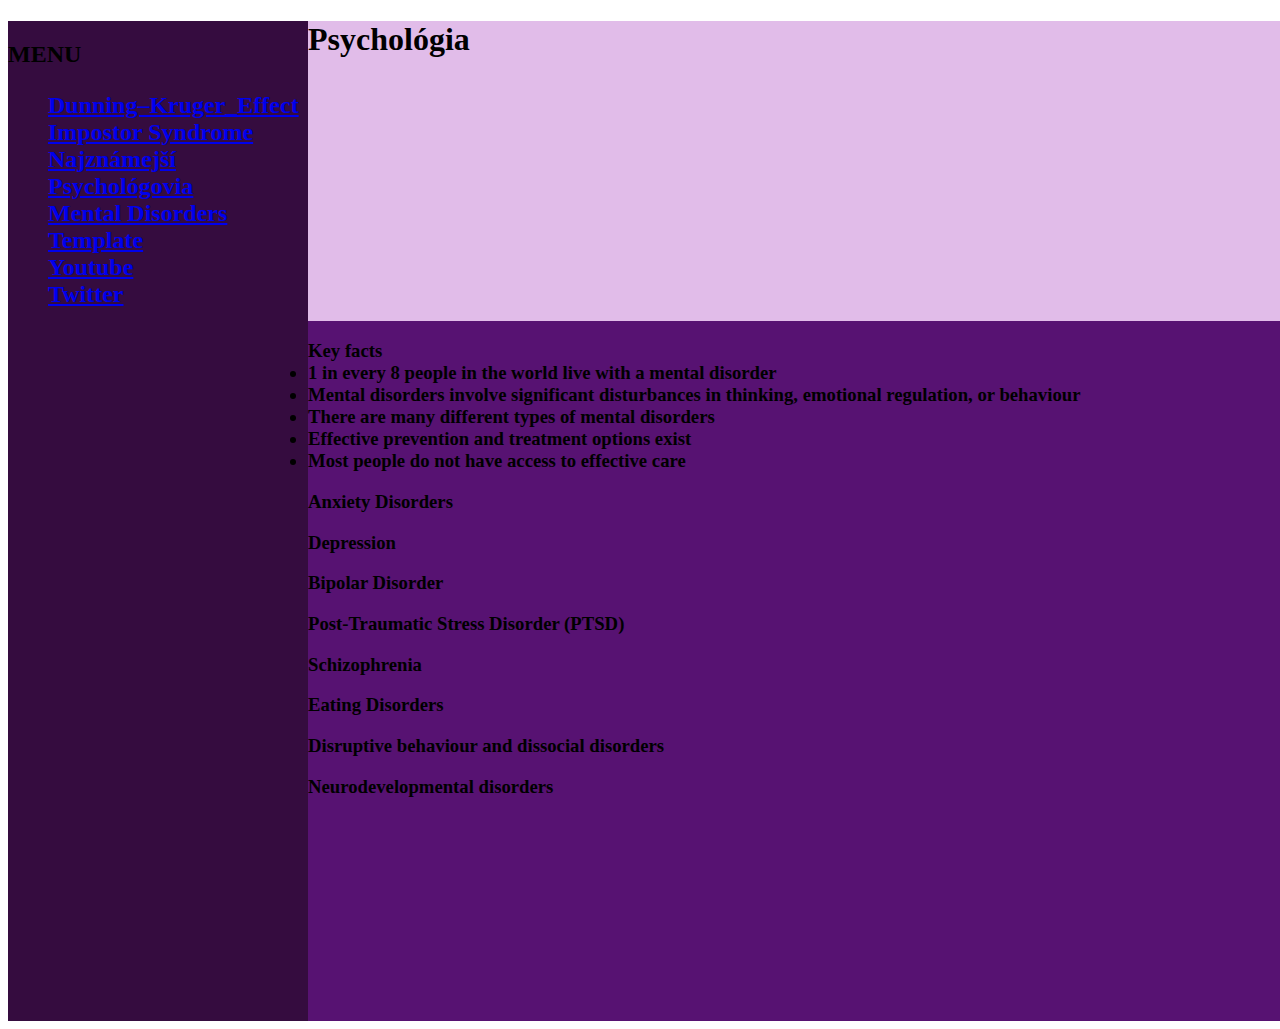
==== index.html @ 8bb54087 "Add files via upload" ====
<!DOCTYPE html>
<html lang="sk">
<head>
    <meta charset="UTF-8">
    <title>Sablona pre blog</title>
    <link rel="stylesheet" type="text/css" href="style.css" />
</head>
<body>
    <div id="container">
    <div id="menu"><h2>MENU        <ul id="navbar">
        <li><a href= "Stranka 4.html">Dunning–Kruger_Effect</a></li>
        <li><a href= "POST-01.html">Impostor Syndrome</a></li>
        <li><a href= "Podstranka-3.html">Najznámejší Psychológovia</a></li>
        <li><a href= "index.html">Mental Disorders</a></li>
        <li><a href= "template.html">Template</a></li>
        <li><a href= "https://www.youtube.com/">Youtube</a></li>
        <li><a href= "https://www.twitter.com/">Twitter</a></li>
        </ul></h2>
    </ul></div>
    <div id="backheel"><h2>BACKHEEL</h2></div>
    <div id="header"><h1 style="font: size 15em;">Psychológia</h1></div>
    <h3>
        Key facts
<li>1 in every 8 people in the world live with a mental disorder</li>
<li>Mental disorders involve significant disturbances in thinking, emotional regulation, or behaviour</li>
<li>There are many different types of mental disorders</li>
<li>Effective prevention and treatment options exist</li>
<li>Most people do not have access to effective care</li>
<ul>Anxiety Disorders</ul>
<ul>Depression</ul>
<ul>Bipolar Disorder</ul>
<ul>Post-Traumatic Stress Disorder (PTSD)</ul>
<ul>Schizophrenia</ul>
<ul>Eating Disorders</ul>
<ul>Disruptive behaviour and dissocial disorders</ul>
<ul>Neurodevelopmental disorders</ul>
    </h3>
    </div>
</div>
</body>
---- style.css ----
#container {
    background: rgb(87, 18, 114);
    margin: 30 px auto;
    width: 2000px;
    height: 1000px;
}
#menu {
    background: rgb(53, 12, 63);
    float: left;
    width: 300px;
    height: 1000px;
}
#backheel {
    background: rgb(91, 11, 110);
    float: right;
    width:300px;
    height: 1000px
}
#header {
    background: rgb(225, 188, 233);
    width: 2000px;
    height: 300px;
}
#informations {
    background: rgb(142, 117, 148);
    width: 1700px;
    height: 200px;
}
#h1{
    color:black;
}
#moznosti{
    background-color: black;
    height: 50px;
    width: 400px;
    float: right;
}
#moznosti2{
    background-color: rgb(58, 17, 17);
    height: 50px;
    width: 400px;
    float: right;
}
#moznosti3{
    background-color: rgb(77, 13, 13);
    height: 50px;
    width: 400px;
    float: right;
}
#moznosti4{
    background-color: rgb(156, 4, 4);
    height: 50px;
    width: 400px;
    float: right;
}
#h2{
    color: white;
}
#navbar {
    margin: 10;
    padding: 30;
    list-style-type:none;
}
#navbar a:hover {
    border-radius: 20px 5px;
    background: blue;
}
#h4 {
    color:white;

}
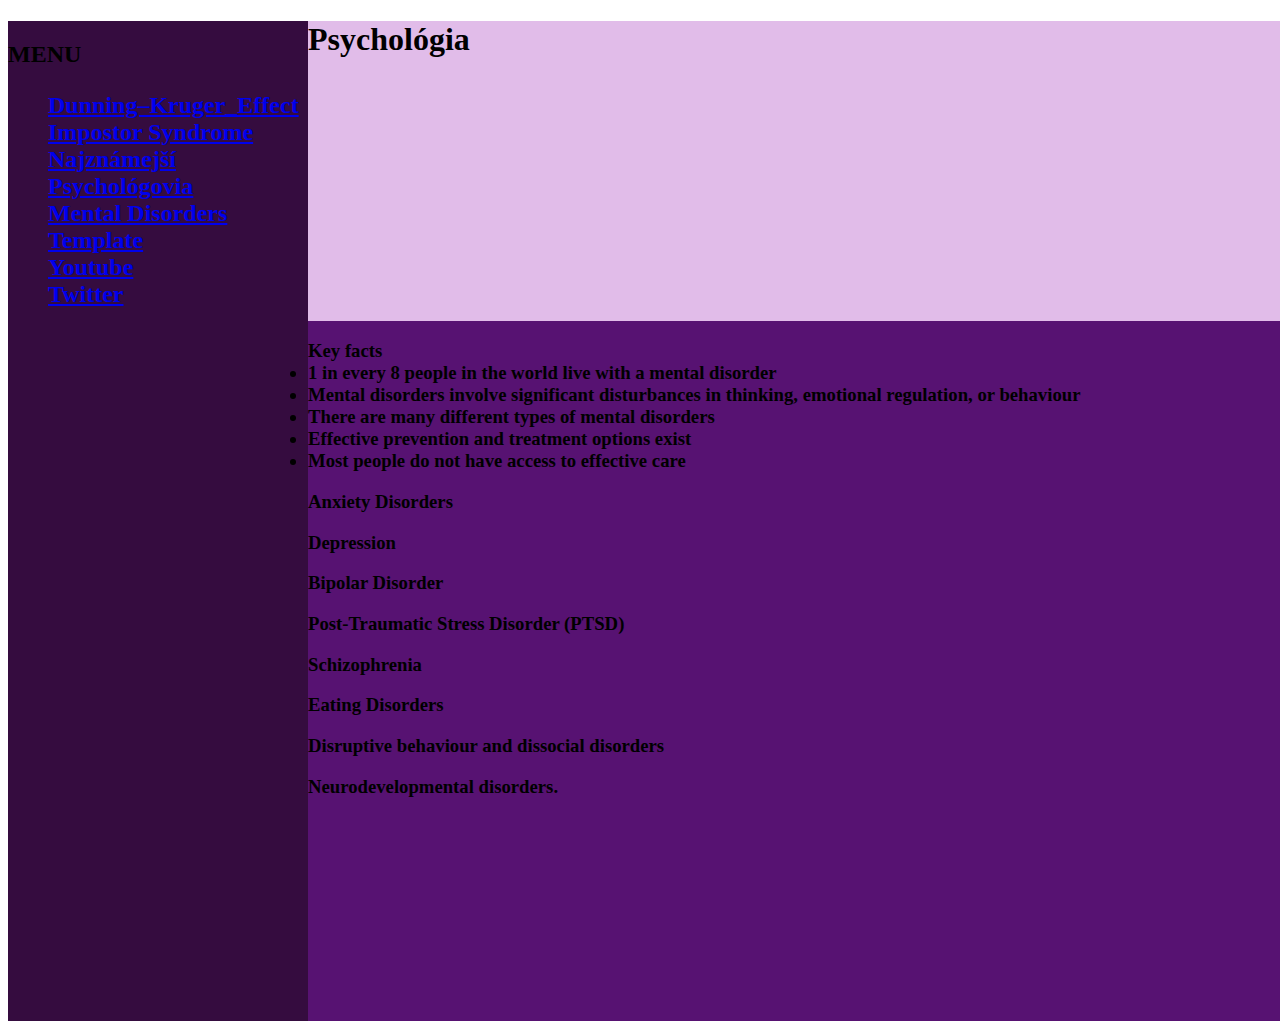
==== commit f4568079: "Update index.html" ====
--- a/index.html
+++ b/index.html
@@ -33,7 +33,7 @@
 <ul>Schizophrenia</ul>
 <ul>Eating Disorders</ul>
 <ul>Disruptive behaviour and dissocial disorders</ul>
-<ul>Neurodevelopmental disorders</ul>
+<ul>Neurodevelopmental disorders.</ul>
     </h3>
     </div>
 </div>
